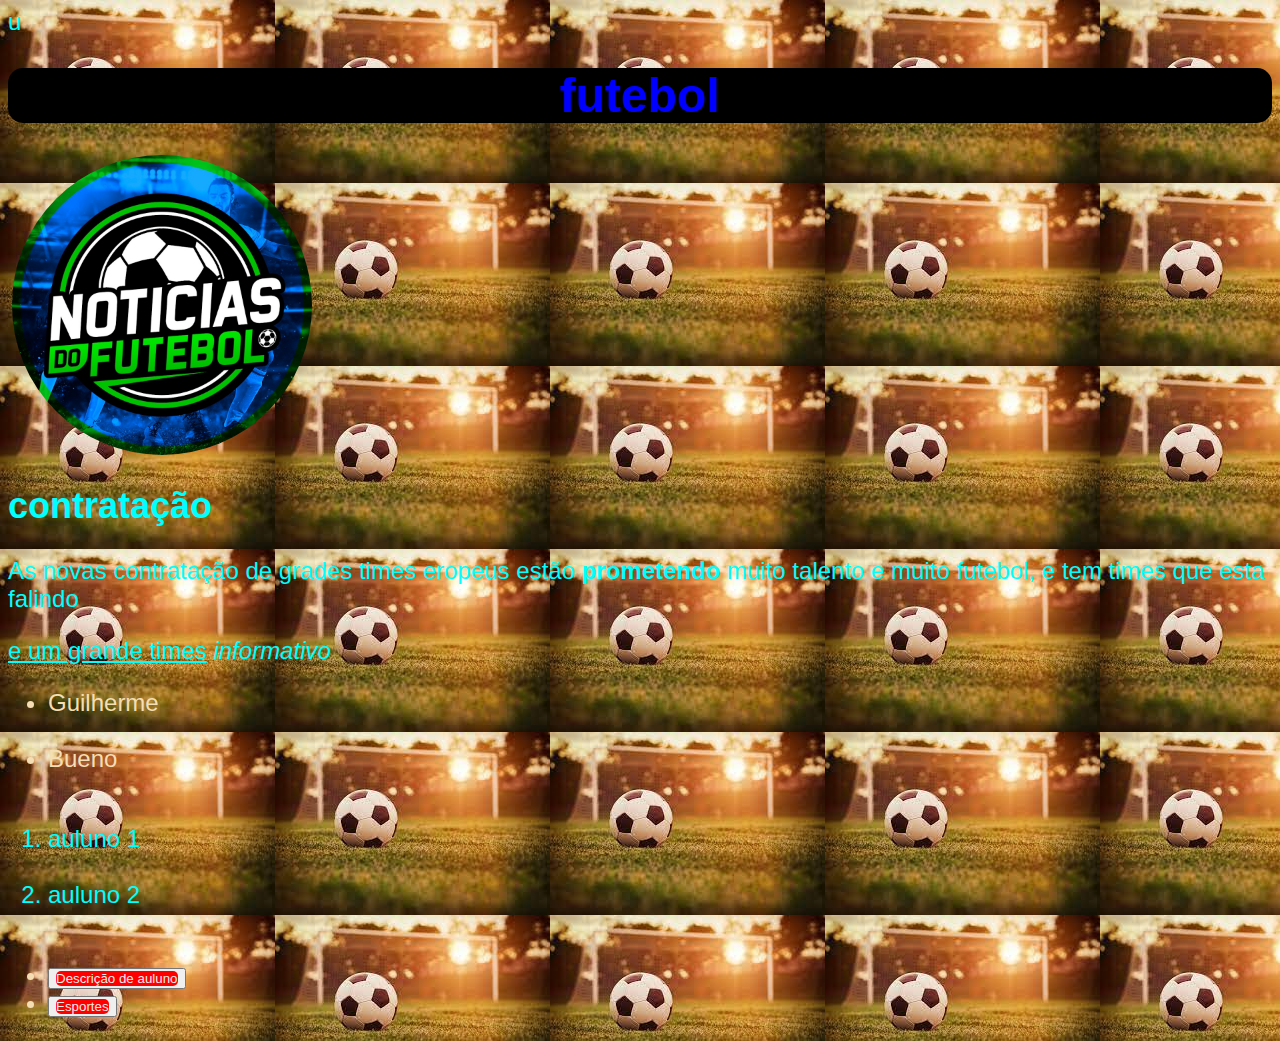
==== index.html @ f4e8e2b7 "Add files via upload" ====
u<!DOCTYPE html>
<html lang="pt-br">
<head>
    <meta http-equiv="Content-Type" content="text/html;charset=UTF-8">
    <title>Guilherme</title>
    <link rel="stylesheet" href="estilo.css">
</head>
<body>
    <h1>futebol</h1>
    <img src="Logo.jpg" alt="imagem futebol">
    
    <h2>contratação</h2>
    <p>As novas contratação de grades times eropeus estão <b>prometendo</b> muito talento e muito futebol, e tem times que esta falindo </p>
    <u>e um grande times</u>
    <i>informativo</i> <br>
    <ul>
        <li>Guilherme</li> <br>
        <li>Bueno</li> <br>
    </ul>
    <ol>
        <li>auluno 1</li> <br>
        <li>auluno 2</li> <br>
    </ol>
    <ul>
    <li><button><a href="GUilherme.html">Descrição de auluno</a></button></li>
    <li><button><a href="https://tntsports.com.br/">Esportes</a></button></li>
<ul>
    </button>
</body>
</html>
---- estilo.css ----
.fachada{
    border-radius: 0%;
    
}
img{
    width: 300px;
    margin-left: 4px;
    border-radius: 50%;
    border-color: rgb(67, 207, 67);
}
img:hover{
    border-radius: 0%;
    width: 400px;
}

body{

background-image: url(Fundo.jpg);
    color: aqua;
    font-size: x-large;
    font-family: Arial;
}
h1{
    color: blue;
    text-align: center;
    background-color: black;
    border-radius: 15px;

}
ul{
    color: wheat;

}
a{
   color:rgb(240, 235, 235); 
   text-decoration: none;
   background-color: red;
   border-radius: 5px;
   width: 400px;
}
    a:hover{
        color: #1aec2b;
        background-color: wheat;
        border: solid;
        font-size: xx-large;
    }
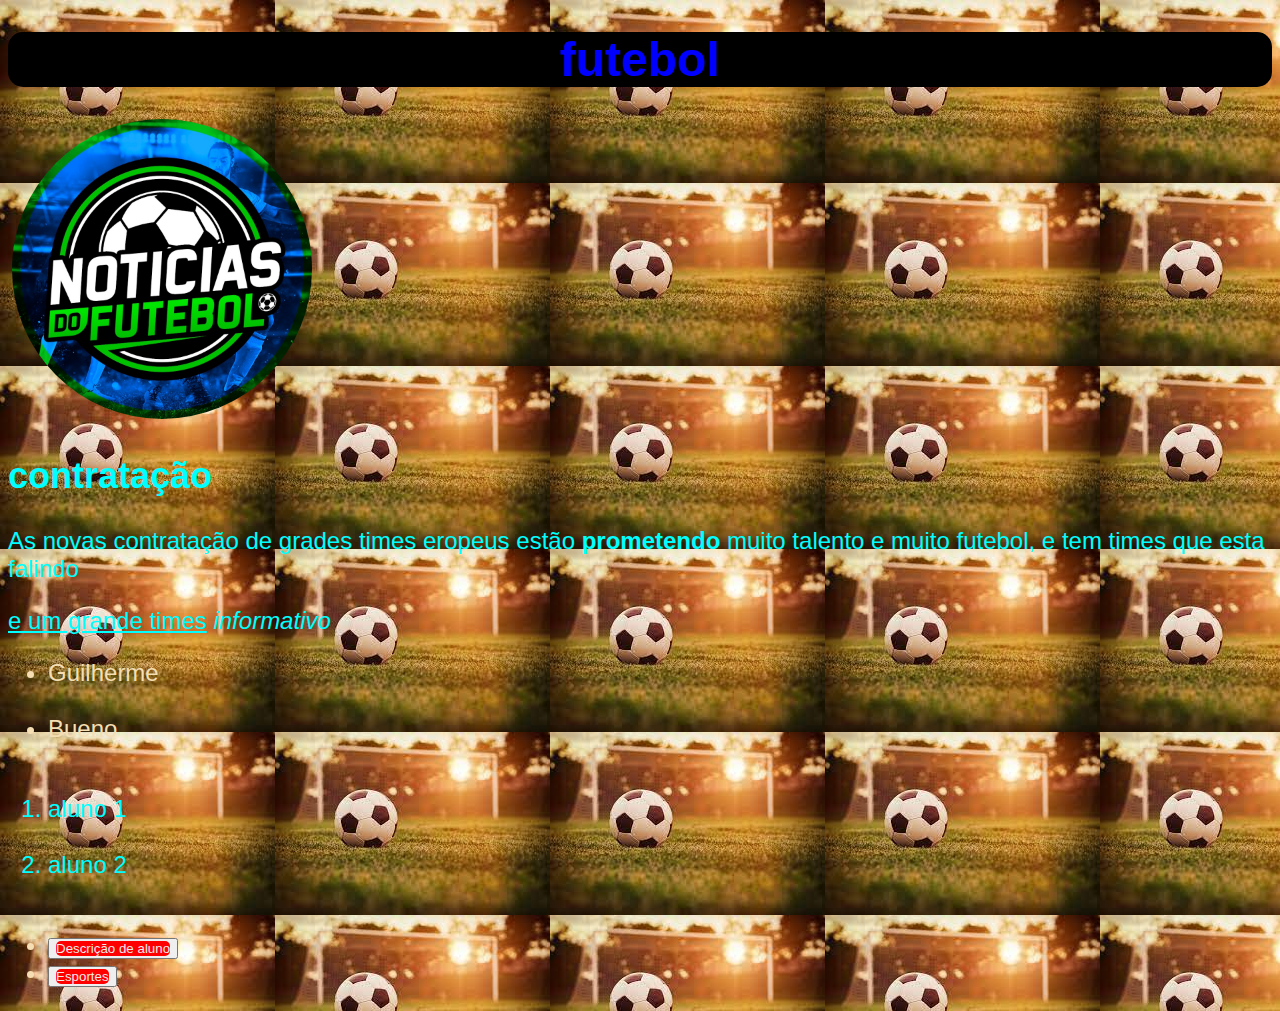
==== commit be8d94c9: "Add files via upload" ====
--- a/index.html
+++ b/index.html
@@ -1,4 +1,4 @@
-u<!DOCTYPE html>
+<!DOCTYPE html>
 <html lang="pt-br">
 <head>
     <meta http-equiv="Content-Type" content="text/html;charset=UTF-8">
@@ -18,11 +18,11 @@
         <li>Bueno</li> <br>
     </ul>
     <ol>
-        <li>auluno 1</li> <br>
-        <li>auluno 2</li> <br>
+        <li>aluno 1</li> <br>
+        <li>aluno 2</li> <br>
     </ol>
     <ul>
-    <li><button><a href="GUilherme.html">Descrição de auluno</a></button></li>
+    <li><button><a href="GUilherme.html">Descrição de aluno</a></button></li>
     <li><button><a href="https://tntsports.com.br/">Esportes</a></button></li>
 <ul>
     </button>
